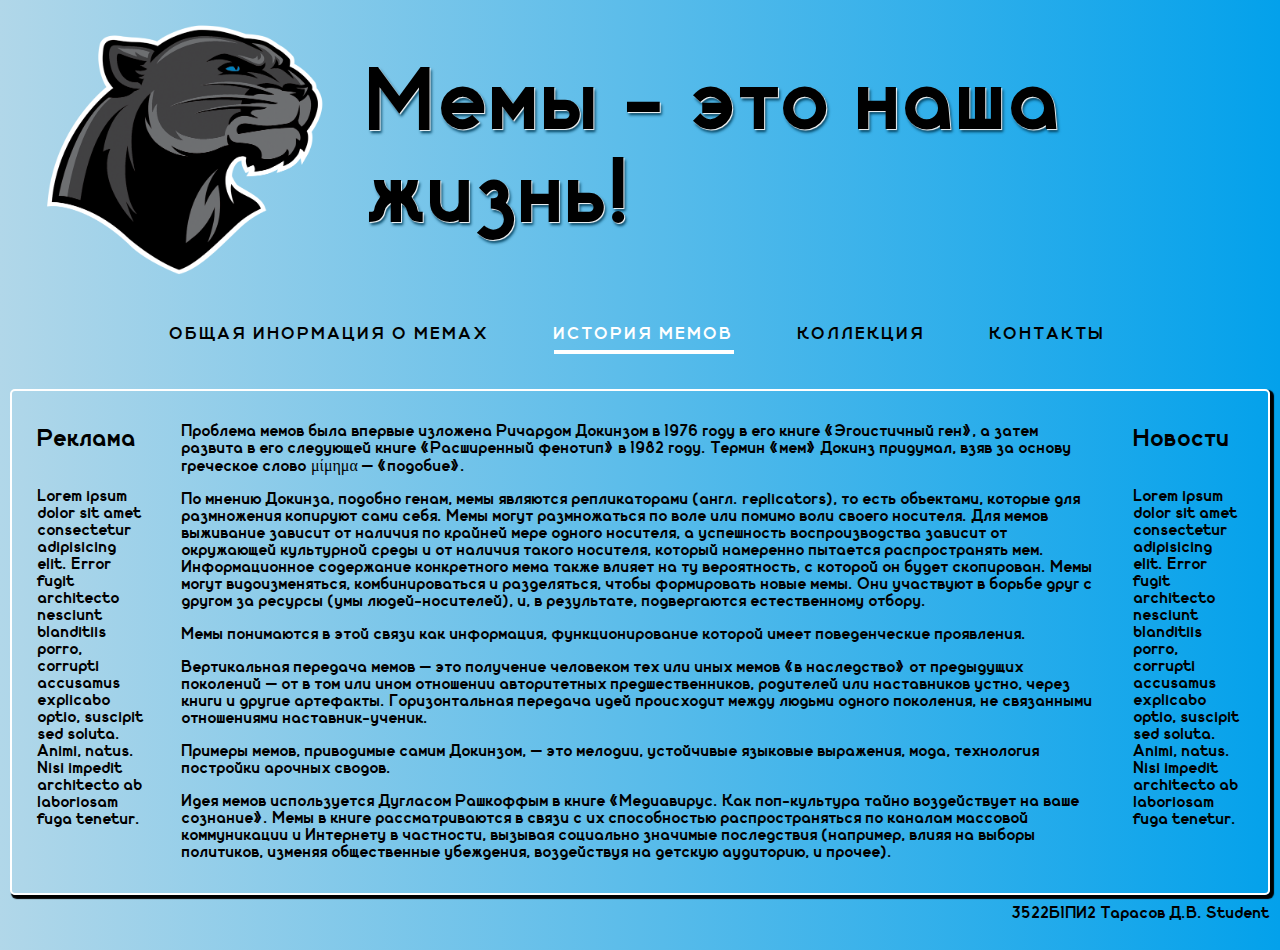
==== tips2.html @ ce09e8b0 "agoamgopraie" ====
<!DOCTYPE html>
<html lang="en">
<head>
    <meta charset="UTF-8">
    <meta name="viewport" content="width=device-width, initial-scale=1.0">
    <title>Document</title>
    <link rel="stylesheet" href="css/style.css">
    <link rel="stylesheet" href="css/media.css">
</head>
<body>
    <div class="header">
        <div class="logo">
            <img src="img/logo1.png" alt="">
        </div>
        <div class="header-text">
            <div>Мемы - это наша жизнь!</div>
        </div>
    </div>
    <div class="container">
        <nav>
            <ul class="menu-main">
                <li><a href="/index.html">Общая инормация о мемах</a></li>
                <li><a href="/tips2.html" class="current">История мемов</a></li>
                <li><a href="/tips3.html">Коллекция</a></li>
                <li><a href="/tips4.html">Контакты</a></li>
              </ul>
        </nav>
    </div>
    <div class="base">
        <div class="advertisement">
            <h2>Реклама</h2>
            <p>Lorem ipsum dolor sit amet consectetur adipisicing elit. Error fugit architecto nesciunt blanditiis porro, corrupti accusamus explicabo optio, suscipit sed soluta. Animi, natus. Nisi impedit architecto ab laboriosam fuga tenetur.</p>
        </div>
        <div class="content">
            <p>Проблема мемов была впервые изложена Ричардом Докинзом в 1976 году в его книге «Эгоистичный ген», а затем развита в его следующей книге «Расширенный фенотип» в 1982 году. Термин «мем» Докинз придумал, взяв за основу греческое слово μίμημα — «подобие».</p>
            <p>По мнению Докинза, подобно генам, мемы являются репликаторами (англ. replicators), то есть объектами, которые для размножения копируют сами себя. Мемы могут размножаться по воле или помимо воли своего носителя. Для мемов выживание зависит от наличия по крайней мере одного носителя, а успешность воспроизводства зависит от окружающей культурной среды и от наличия такого носителя, который намеренно пытается распространять мем. Информационное содержание конкретного мема также влияет на ту вероятность, с которой он будет скопирован. Мемы могут видоизменяться, комбинироваться и разделяться, чтобы формировать новые мемы. Они участвуют в борьбе друг с другом за ресурсы (умы людей-носителей), и, в результате, подвергаются естественному отбору.</p>
            <p>Мемы понимаются в этой связи как информация, функционирование которой имеет поведенческие проявления.</p>
            <p>Вертикальная передача мемов — это получение человеком тех или иных мемов «в наследство» от предыдущих поколений — от в том или ином отношении авторитетных предшественников, родителей или наставников устно, через книги и другие артефакты. Горизонтальная передача идей происходит между людьми одного поколения, не связанными отношениями наставник-ученик.</p>
            <p>Примеры мемов, приводимые самим Докинзом, — это мелодии, устойчивые языковые выражения, мода, технология постройки арочных сводов.</p>
            <p>Идея мемов используется Дугласом Рашкоффым в книге «Медиавирус. Как поп-культура тайно воздействует на ваше сознание». Мемы в книге рассматриваются в связи с их способностью распространяться по каналам массовой коммуникации и Интернету в частности, вызывая социально значимые последствия (например, влияя на выборы политиков, изменяя общественные убеждения, воздействуя на детскую аудиторию, и прочее).</p>
        </div>
        <div class="news">
            <h2>Новости</h2>
            <p>Lorem ipsum dolor sit amet consectetur adipisicing elit. Error fugit architecto nesciunt blanditiis porro, corrupti accusamus explicabo optio, suscipit sed soluta. Animi, natus. Nisi impedit architecto ab laboriosam fuga tenetur.</p>
        </div>
    </div>
    <footer>
        3522Б1ПИ2 Тарасов Д.В. Student
    </footer>
</body>
</html>
---- css/style.css ----
@font-face {
    font-family: cruin;
    src: url(../font/Cruinn\ Black.ttf);
}

body{
    margin: 0;
    padding: 0;
    background: linear-gradient(to right,#b1d7e9,#03a1eb);
    min-height: 100vh;
    display: flex;
    flex-direction: column;
}

div{
    box-sizing: border-box;
}

.header{
    display: flex;
}

.logo{
    width: 400px;
    height: 300px;
    display: flex;
    justify-content: center;
}

img{
    display: flex;
    flex-direction: column;
    height: auto;
    justify-content: center;
    align-items: center;
}

.content img:hover {
    border: 4px solid #ffffff;
}

.tgssa{
    width: 600px;
    height: 400px;
    display: flex;
    justify-content: center;
}

.header-text{
    flex-grow: 1;
    display: flex;
    justify-content: center;
    align-items: center;
    font-size: 5.5rem;
    text-shadow: 1px 1px 1px #ffffff, 2px 3px 3px #00415f;
    font-family: cruin;
}

.container{
    flex-grow: 1;
    display: flex;
    margin: 0 auto;
}

nav{
    margin: 0 30px;
    position: relative;
    z-index: 1000;
}

.base{
    display: flex;
    font-family: cruin;
    box-shadow: 2.5px 2.5px 1px 1px black;
    border: 2px solid #ffffff;
    border-radius: 5px;
    margin-left: 10px;
    margin-right: 10px;
    padding: 8px 8px 8px 8px;
}

.advertisement{
    flex-direction: column;
    display: flex;
    margin-left: 10px;
    margin-right: 10px;
    padding: 8px 8px 8px 8px;
    max-width: 10%;
}

.news{
    flex-direction: column;
    display: flex;
    margin-left: 10px;
    margin-right: 10px;
    padding: 8px 8px 8px 8px;
    max-width: 10%;
}

.content{
    margin-left: 10px;
    margin-right: 10px;
    padding: 8px 8px 8px 8px;
    width: 80%;
}

footer{
    margin: 10px;
    height: 35px;
    font-family: cruin;
    text-align: right;
}

ul {
    display: flex;
    list-style: none;
    margin: 0; 
    padding-left: 0;
}

a {
    display: block;
    text-decoration: none;
}

.menu-main {
    list-style: none;
    margin: 20px 0 20px;
    padding: 5px 0 5px;
    text-align: center;
  }

.menu-main li {
    display: inline-block;
    min-height: 20px;
    max-height: 40px;
}

.menu-main li:after {
    color: #000000;
    display: inline-block;
    vertical-align:top;
  }

.menu-main li:last-child:after {content: none;}
.menu-main a {
    text-decoration: none;
    font-family: cruin;
    letter-spacing: 2px;
    position: relative;
    padding-bottom: 20px;
    margin: 0 34px 0 30px;
    font-size: 17px;
    text-transform: uppercase;
    display: inline-block;
    transition: color .2s;
}
.menu-main a, .menu-main a:visited {color: #000000;}
.menu-main a.current, .menu-main a:hover{color: #ffffff;}
.menu-main a:before,
.menu-main a:after {
    content: "";
    position: absolute;
    height: 4px;
    top: auto;
    right: 50%;
    bottom: 10px;
    left: 50%;
    background: #ffffff;
    transition: .8s;
}
.menu-main a:hover:before, .menu-main .current:before {left: 0;}
.menu-main a:hover:after, .menu-main .current:after {right: 0;}
---- css/media.css ----
@media (max-width: 930px) 
{
    .container{
        flex-direction: column;
    }
    .header{
        flex-direction: column;
    }
    .header-text{
        flex-direction: column;
    }
    .header-text div{
        text-align: center;
        flex-direction: column;
    }
    .logo{
        text-align: center;
        flex-direction: column;
    }
    nav>ul{
        width: 100%;
    }
    .base{
        flex-direction: column;
    }
    .advertisement{
        margin: 10px;
        flex-direction: column;
        text-align: center;
        max-width: 100%;
    }
    .news{
        flex-direction: column;
        margin: 10px;
        text-align: center;
        max-width: 100%;
    }

    .tgssa{
        width: 600px;
        height: 400px;
        display: flex;
        justify-content: left;
    }

    .content{
        margin: 10px !important;
    }
    footer{
        margin-top: 10px;
    }
    
    .menu-main{
        flex-direction: column;
    }
    .menu-main li {
        min-height: 20px;
        max-height: 40px;
        margin: 20px 10px 10px 10px;
    }
    .menu-main {padding-top: 0;}
    .menu-main li {display: block;}
    .menu-main li:after {content: none;}
    .menu-main a {
        padding: 25px 0 20px; 
        margin: 0 30px;
    }
}
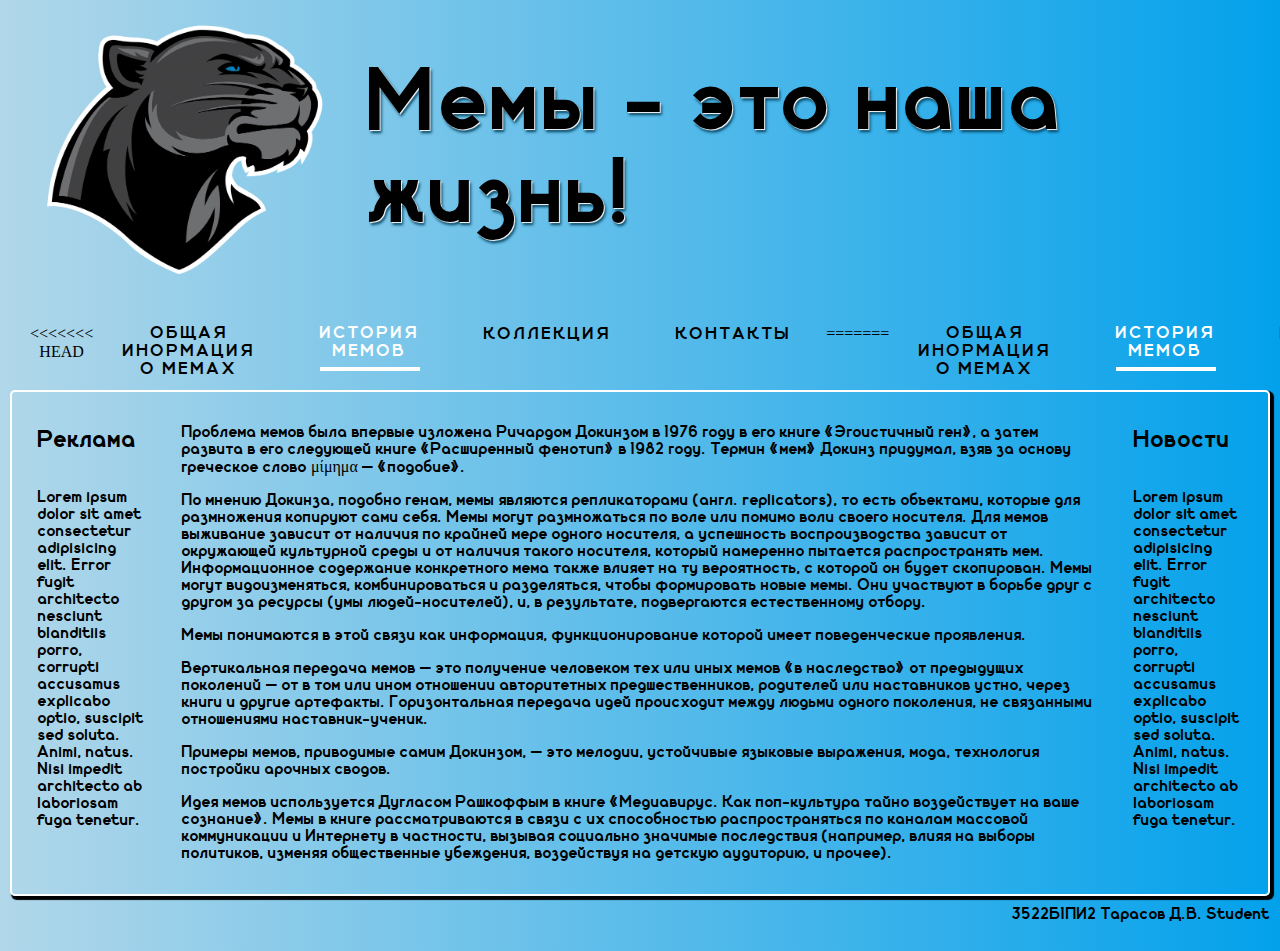
==== commit f36e3be8: "fwrfmiowr" ====
--- a/tips2.html
+++ b/tips2.html
@@ -19,10 +19,17 @@
     <div class="container">
         <nav>
             <ul class="menu-main">
+<<<<<<< HEAD
+                <li><a href="index.html">Общая инормация о мемах</a></li>
+                <li><a href="tips2.html" class="current">История мемов</a></li>
+                <li><a href="tips3.html">Коллекция</a></li>
+                <li><a href="tips4.html">Контакты</a></li>
+=======
                 <li><a href="/index.html">Общая инормация о мемах</a></li>
                 <li><a href="/tips2.html" class="current">История мемов</a></li>
                 <li><a href="/tips3.html">Коллекция</a></li>
                 <li><a href="/tips4.html">Контакты</a></li>
+>>>>>>> 66fdaa677faa9d6308a8a54853103c2ea8f361d7
               </ul>
         </nav>
     </div>
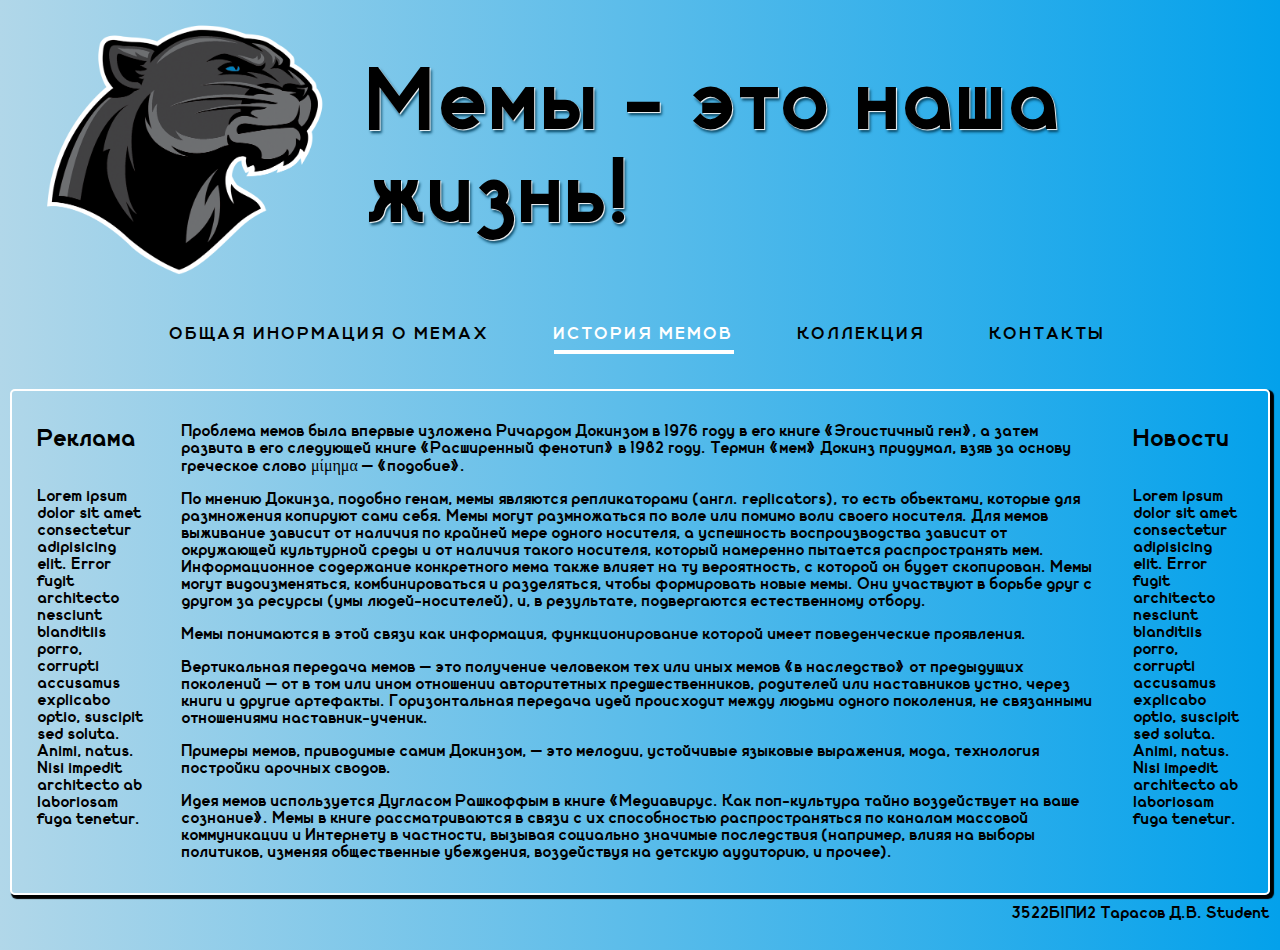
==== commit 3cbe5283: "fpwfkwprf" ====
--- a/tips2.html
+++ b/tips2.html
@@ -19,17 +19,10 @@
     <div class="container">
         <nav>
             <ul class="menu-main">
-<<<<<<< HEAD
                 <li><a href="index.html">Общая инормация о мемах</a></li>
                 <li><a href="tips2.html" class="current">История мемов</a></li>
                 <li><a href="tips3.html">Коллекция</a></li>
                 <li><a href="tips4.html">Контакты</a></li>
-=======
-                <li><a href="/index.html">Общая инормация о мемах</a></li>
-                <li><a href="/tips2.html" class="current">История мемов</a></li>
-                <li><a href="/tips3.html">Коллекция</a></li>
-                <li><a href="/tips4.html">Контакты</a></li>
->>>>>>> 66fdaa677faa9d6308a8a54853103c2ea8f361d7
               </ul>
         </nav>
     </div>
